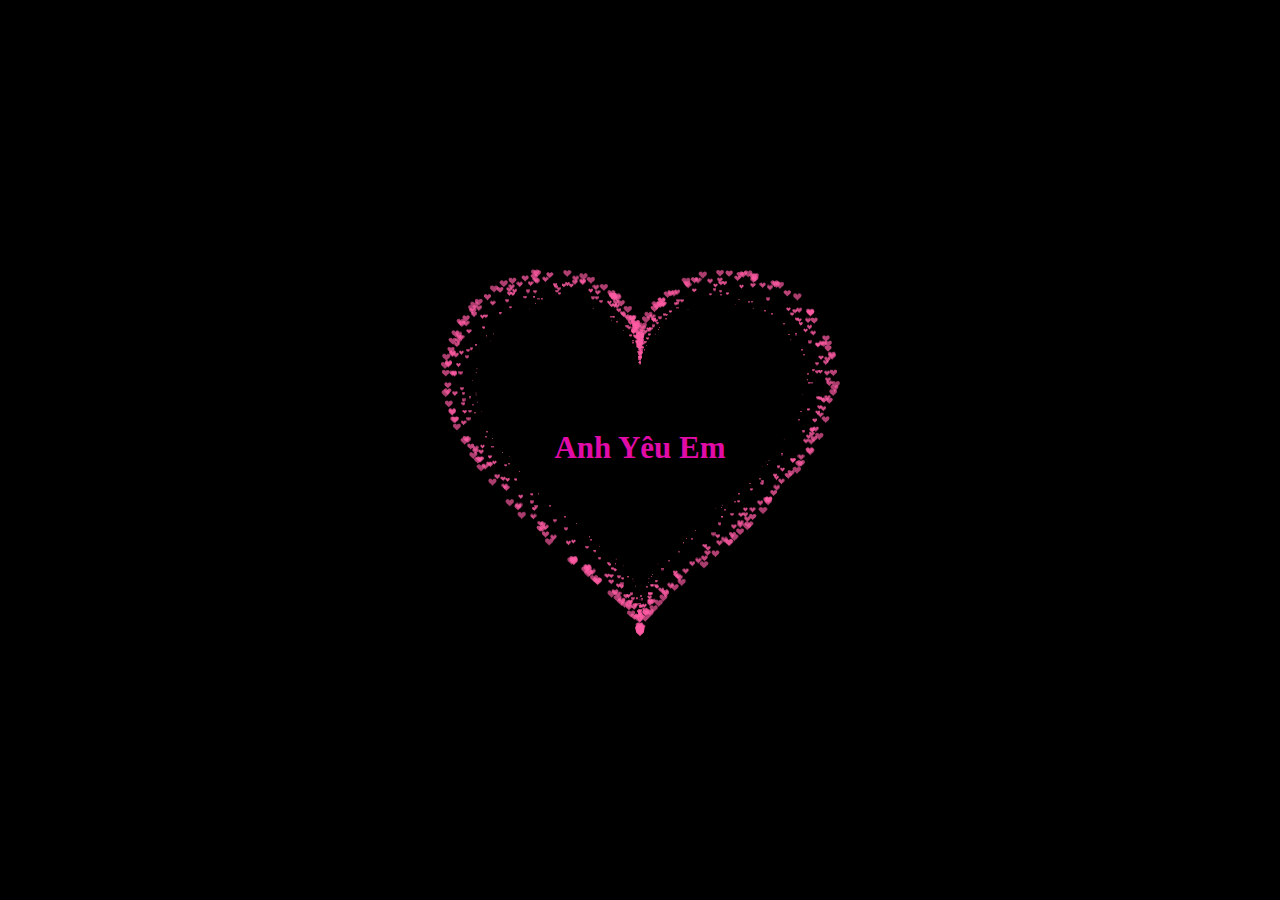
==== heart.html @ 0892c57d "heart page - 9/11/22" ====
<!DOCTYPE HTML PUBLIC "-//W3C//DTD HTML 4.0 Transitional//EN">
<HTML>
<HEAD>
    <TITLE> Heart </TITLE>
    <META NAME="Generator" CONTENT="EditPlus">
    <META NAME="Author" CONTENT="">
    <META NAME="Keywords" CONTENT="">
    <META NAME="Description" CONTENT="">
    <style>
        html,
        body {
            height: 100%;
            padding: 0;
            margin: 0;
            background: #000;
            display: flex;
            justify-content: center;
            align-items: center;
        }

        .box {
            width: 100%;
            position: absolute;
            top: 50%;
            left: 50%;
            transform: translate(-50%, -50%);
            display: flex;
            flex-direction: column;
        }

        canvas {
            position: absolute;
            width: 100%;
            height: 100%;
        }

        #pinkboard {
            position: relative;
            margin: auto;
            height: 500px;
            width: 500px;
            animation: animate 1.3s infinite;
        }

        #pinkboard:before,
        #pinkboard:after {
            content: '';
            position: absolute;
            background: #FF5CA4;
            width: 100px;
            height: 160px;
            border-top-left-radius: 50px;
            border-top-right-radius: 50px;
        }

        #pinkboard:before {
            left: 100px;
            transform: rotate(-45deg);
            transform-origin: 0 100%;
            box-shadow: 0 14px 28px rgba(0, 0, 0, 0.25),
                0 10px 10px rgba(0, 0, 0, 0.22);
        }

        #pinkboard:after {
            left: 0;
            transform: rotate(45deg);
            transform-origin: 100% 100%;
        }

        @keyframes animate {
            0% {
                transform: scale(1);
            }
            30% {
                transform: scale(.8);
            }
            60% {
                transform: scale(1.2);
            }
            100% {
                transform: scale(1);
            }
        }

        #text-content {
            /* margin-top: -500px; */
            background-color:rgb(0, 0, 0);
            width: 100%;
            color: rgb(225, 12, 168);
            font-size: 31px;
            font-weight: bold;
            display: flex;
            align-items: center;
            justify-content: center;
            margin-bottom: 5px;
            text-align: center;
            animation: animate 1.3s infinite;   
        }
    </style>

</HEAD>


<BODY>

    <div class="box">
        <canvas id="pinkboard"></canvas>
    </div>

    <script>

        /*
       * Settings
       */

        var settings = {
            particles: {
                length: 2000, // maximum amount of particles
                duration: 2, // particle duration in sec
                velocity: 100, // particle velocity in pixels/sec
                effect: -1.3, // play with this for a nice effect
                size: 13, // particle size in pixels
            },

        };

        /*
         * RequestAnimationFrame polyfill by Erik Möller
         */

        (function () { var b = 0; var c = ["ms", "moz", "webkit", "o"]; for (var a = 0; a < c.length && !window.requestAnimationFrame; ++a) { window.requestAnimationFrame = window[c[a] + "RequestAnimationFrame"]; window.cancelAnimationFrame = window[c[a] + "CancelAnimationFrame"] || window[c[a] + "CancelRequestAnimationFrame"] } if (!window.requestAnimationFrame) { window.requestAnimationFrame = function (h, e) { var d = new Date().getTime(); var f = Math.max(0, 16 - (d - b)); var g = window.setTimeout(function () { h(d + f) }, f); b = d + f; return g } } if (!window.cancelAnimationFrame) { window.cancelAnimationFrame = function (d) { clearTimeout(d) } } }());

        /*
         * Point class
         */

        var Point = (function () {

            function Point(x, y) {

                this.x = (typeof x !== 'undefined') ? x : 0;

                this.y = (typeof y !== 'undefined') ? y : 0;

            }

            Point.prototype.clone = function () {

                return new Point(this.x, this.y);

            };

            Point.prototype.length = function (length) {

                if (typeof length == 'undefined')

                    return Math.sqrt(this.x * this.x + this.y * this.y);

                this.normalize();

                this.x *= length;

                this.y *= length;

                return this;

            };

            Point.prototype.normalize = function () {

                var length = this.length();

                this.x /= length;

                this.y /= length;

                return this;

            };

            return Point;

        })();

        /*
        
         * Particle class
        
         */

        var Particle = (function () {

            function Particle() {

                this.position = new Point();

                this.velocity = new Point();

                this.acceleration = new Point();

                this.age = 0;

            }

            Particle.prototype.initialize = function (x, y, dx, dy) {

                this.position.x = x;

                this.position.y = y;

                this.velocity.x = dx;

                this.velocity.y = dy;

                this.acceleration.x = dx * settings.particles.effect;

                this.acceleration.y = dy * settings.particles.effect;

                this.age = 0;

            };

            Particle.prototype.update = function (deltaTime) {

                this.position.x += this.velocity.x * deltaTime;

                this.position.y += this.velocity.y * deltaTime;

                this.velocity.x += this.acceleration.x * deltaTime;

                this.velocity.y += this.acceleration.y * deltaTime;

                this.age += deltaTime;

            };

            Particle.prototype.draw = function (context, image) {

                function ease(t) {

                    return (--t) * t * t + 1;

                }

                var size = image.width * ease(this.age / settings.particles.duration);

                context.globalAlpha = 1 - this.age / settings.particles.duration;

                context.drawImage(image, this.position.x - size / 2, this.position.y - size / 2, size, size);

            };

            return Particle;

        })();

        /*
        
         * ParticlePool class
        
         */

        var ParticlePool = (function () {

            var particles,

                firstActive = 0,

                firstFree = 0,

                duration = settings.particles.duration;



            function ParticlePool(length) {

                // create and populate particle pool

                particles = new Array(length);

                for (var i = 0; i < particles.length; i++)

                    particles[i] = new Particle();

            }

            ParticlePool.prototype.add = function (x, y, dx, dy) {

                particles[firstFree].initialize(x, y, dx, dy);



                // handle circular queue

                firstFree++;

                if (firstFree == particles.length) firstFree = 0;

                if (firstActive == firstFree) firstActive++;

                if (firstActive == particles.length) firstActive = 0;

            };

            ParticlePool.prototype.update = function (deltaTime) {

                var i;



                // update active particles

                if (firstActive < firstFree) {

                    for (i = firstActive; i < firstFree; i++)

                        particles[i].update(deltaTime);

                }

                if (firstFree < firstActive) {

                    for (i = firstActive; i < particles.length; i++)

                        particles[i].update(deltaTime);

                    for (i = 0; i < firstFree; i++)

                        particles[i].update(deltaTime);

                }



                // remove inactive particles

                while (particles[firstActive].age >= duration && firstActive != firstFree) {

                    firstActive++;

                    if (firstActive == particles.length) firstActive = 0;

                }





            };

            ParticlePool.prototype.draw = function (context, image) {

                // draw active particles

                if (firstActive < firstFree) {

                    for (i = firstActive; i < firstFree; i++)

                        particles[i].draw(context, image);

                }

                if (firstFree < firstActive) {

                    for (i = firstActive; i < particles.length; i++)

                        particles[i].draw(context, image);

                    for (i = 0; i < firstFree; i++)

                        particles[i].draw(context, image);

                }

            };

            return ParticlePool;

        })();

        /*
        
         * Putting it all together
        
         */

        (function (canvas) {

            var context = canvas.getContext('2d'),

                particles = new ParticlePool(settings.particles.length),

                particleRate = settings.particles.length / settings.particles.duration, // particles/sec

                time;



            // get point on heart with -PI <= t <= PI

            function pointOnHeart(t) {

                return new Point(

                    160 * Math.pow(Math.sin(t), 3),

                    130 * Math.cos(t) - 50 * Math.cos(2 * t) - 20 * Math.cos(3 * t) - 10 * Math.cos(4 * t) + 25

                );

            }



            // creating the particle image using a dummy canvas

            var image = (function () {

                var canvas = document.createElement('canvas'),

                    context = canvas.getContext('2d');

                canvas.width = settings.particles.size;

                canvas.height = settings.particles.size;

                // helper function to create the path

                function to(t) {

                    var point = pointOnHeart(t);

                    point.x = settings.particles.size / 2 + point.x * settings.particles.size / 350;

                    point.y = settings.particles.size / 2 - point.y * settings.particles.size / 350;

                    return point;

                }

                // create the path

                context.beginPath();

                var t = -Math.PI;

                var point = to(t);

                context.moveTo(point.x, point.y);

                while (t < Math.PI) {

                    t += 0.01; // baby steps!

                    point = to(t);

                    context.lineTo(point.x, point.y);

                }

                context.closePath();

                // create the fill

                context.fillStyle = '#FF5CA4';

                context.fill();

                // create the image

                var image = new Image();

                image.src = canvas.toDataURL();

                return image;

            })();



            // render that thing!

            function render() {

                // next animation frame

                requestAnimationFrame(render);



                // update time

                var newTime = new Date().getTime() / 1000,

                    deltaTime = newTime - (time || newTime);

                time = newTime;



                // clear canvas

                context.clearRect(0, 0, canvas.width, canvas.height);



                // create new particles

                var amount = particleRate * deltaTime;

                for (var i = 0; i < amount; i++) {

                    var pos = pointOnHeart(Math.PI - 2 * Math.PI * Math.random());

                    var dir = pos.clone().length(settings.particles.velocity);

                    particles.add(canvas.width / 2 + pos.x, canvas.height / 2 - pos.y, dir.x, -dir.y);

                }



                // update and draw particles

                particles.update(deltaTime);

                particles.draw(context, image);

            }



            // handle (re-)sizing of the canvas

            function onResize() {

                canvas.width = canvas.clientWidth;

                canvas.height = canvas.clientHeight;

            }

            window.onresize = onResize;



            // delay rendering bootstrap

            setTimeout(function () {

                onResize();

                render();

            }, 10);

        })(document.getElementById('pinkboard'));

    </script>

    <div class="center-text" id="text-content">
        Anh Yêu Em
    </div>

</BODY>

</HTML>
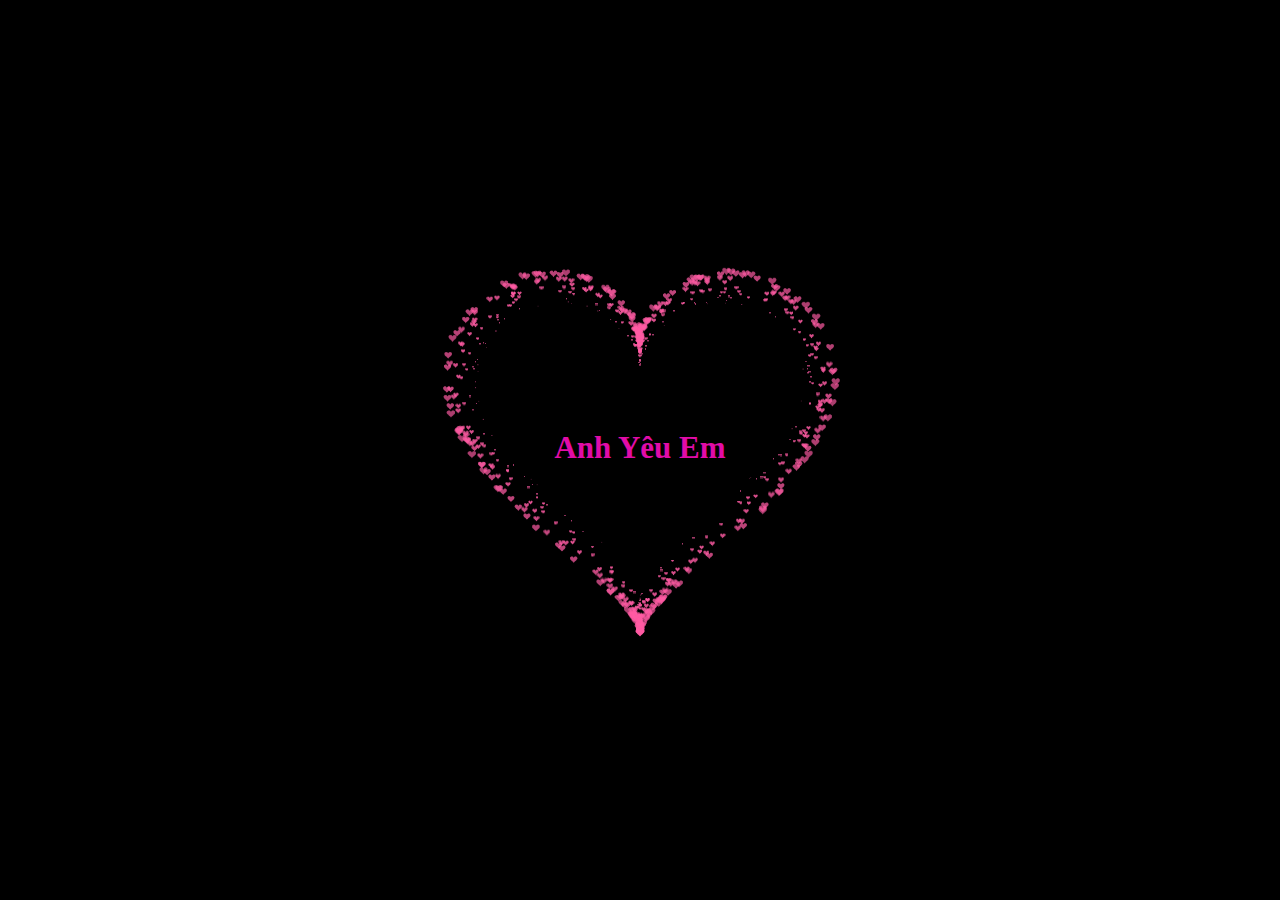
==== commit 566d9578: "bus-heart" ====
--- a/heart.html
+++ b/heart.html
@@ -1,567 +1,495 @@
-<!DOCTYPE HTML PUBLIC "-//W3C//DTD HTML 4.0 Transitional//EN">
-<HTML>
-<HEAD>
-    <TITLE> Heart </TITLE>
-    <META NAME="Generator" CONTENT="EditPlus">
-    <META NAME="Author" CONTENT="">
-    <META NAME="Keywords" CONTENT="">
-    <META NAME="Description" CONTENT="">
+<!DOCTYPE html PUBLIC "-//W3C//DTD HTML 4.0 Transitional//EN">
+<html>
+  <head>
+    <title>Heart</title>
+    <meta name="Generator" content="EditPlus" />
+    <meta name="Author" content="" />
+    <meta name="Keywords" content="" />
+    <meta name="Description" content="" />
     <style>
-        html,
-        body {
-            height: 100%;
-            padding: 0;
-            margin: 0;
-            background: #000;
-            display: flex;
-            justify-content: center;
-            align-items: center;
-        }
-
-        .box {
-            width: 100%;
-            position: absolute;
-            top: 50%;
-            left: 50%;
-            transform: translate(-50%, -50%);
-            display: flex;
-            flex-direction: column;
-        }
-
-        canvas {
-            position: absolute;
-            width: 100%;
-            height: 100%;
-        }
-
-        #pinkboard {
-            position: relative;
-            margin: auto;
-            height: 500px;
-            width: 500px;
-            animation: animate 1.3s infinite;
-        }
-
-        #pinkboard:before,
-        #pinkboard:after {
-            content: '';
-            position: absolute;
-            background: #FF5CA4;
-            width: 100px;
-            height: 160px;
-            border-top-left-radius: 50px;
-            border-top-right-radius: 50px;
-        }
-
-        #pinkboard:before {
-            left: 100px;
-            transform: rotate(-45deg);
-            transform-origin: 0 100%;
-            box-shadow: 0 14px 28px rgba(0, 0, 0, 0.25),
-                0 10px 10px rgba(0, 0, 0, 0.22);
-        }
-
-        #pinkboard:after {
-            left: 0;
-            transform: rotate(45deg);
-            transform-origin: 100% 100%;
-        }
-
-        @keyframes animate {
-            0% {
-                transform: scale(1);
-            }
-            30% {
-                transform: scale(.8);
-            }
-            60% {
-                transform: scale(1.2);
-            }
-            100% {
-                transform: scale(1);
-            }
-        }
-
-        #text-content {
-            /* margin-top: -500px; */
-            background-color:rgb(0, 0, 0);
-            width: 100%;
-            color: rgb(225, 12, 168);
-            font-size: 31px;
-            font-weight: bold;
-            display: flex;
-            align-items: center;
-            justify-content: center;
-            margin-bottom: 5px;
-            text-align: center;
-            animation: animate 1.3s infinite;   
-        }
+      html,
+      body {
+        height: 100%;
+        padding: 0;
+        margin: 0;
+        background: #000;
+        display: flex;
+        justify-content: center;
+        align-items: center;
+      }
+
+      .box {
+        width: 100%;
+        position: absolute;
+        top: 50%;
+        left: 50%;
+        transform: translate(-50%, -50%);
+        display: flex;
+        flex-direction: column;
+      }
+
+      canvas {
+        position: absolute;
+        width: 100%;
+        height: 100%;
+      }
+
+      #pinkboard {
+        position: relative;
+        margin: auto;
+        height: 500px;
+        width: 500px;
+        animation: animate 1.3s infinite;
+      }
+
+      #pinkboard:before,
+      #pinkboard:after {
+        content: "";
+        position: absolute;
+        background: #ff5ca4;
+        width: 100px;
+        height: 160px;
+        border-top-left-radius: 50px;
+        border-top-right-radius: 50px;
+      }
+
+      #pinkboard:before {
+        left: 100px;
+        transform: rotate(-45deg);
+        transform-origin: 0 100%;
+        box-shadow: 0 14px 28px rgba(0, 0, 0, 0.25),
+          0 10px 10px rgba(0, 0, 0, 0.22);
+      }
+
+      #pinkboard:after {
+        left: 0;
+        transform: rotate(45deg);
+        transform-origin: 100% 100%;
+      }
+
+      @keyframes animate {
+        0% {
+          transform: scale(1);
+        }
+        30% {
+          transform: scale(0.8);
+        }
+        60% {
+          transform: scale(1.2);
+        }
+        100% {
+          transform: scale(1);
+        }
+      }
+
+      #text-content {
+        /* margin-top: -500px; */
+        background-color: rgb(0, 0, 0);
+        width: 100%;
+        color: rgb(225, 12, 168);
+        font-size: 31px;
+        font-weight: bold;
+        display: flex;
+        align-items: center;
+        justify-content: center;
+        margin-bottom: 5px;
+        text-align: center;
+        animation: animate 1.3s infinite;
+      }
     </style>
-
-</HEAD>
-
-
-<BODY>
-
+  </head>
+
+  <body>
     <div class="box">
-        <canvas id="pinkboard"></canvas>
+      <canvas id="pinkboard"></canvas>
     </div>
 
     <script>
-
-        /*
+      /*
        * Settings
        */
 
-        var settings = {
-            particles: {
-                length: 2000, // maximum amount of particles
-                duration: 2, // particle duration in sec
-                velocity: 100, // particle velocity in pixels/sec
-                effect: -1.3, // play with this for a nice effect
-                size: 13, // particle size in pixels
-            },
-
-        };
-
-        /*
-         * RequestAnimationFrame polyfill by Erik Möller
+      var settings = {
+        particles: {
+          length: 2000, // maximum amount of particles
+          duration: 2, // particle duration in sec
+          velocity: 100, // particle velocity in pixels/sec
+          effect: -1.3, // play with this for a nice effect
+          size: 13, // particle size in pixels
+        },
+      };
+
+      /*
+       * RequestAnimationFrame polyfill by Erik Möller
+       */
+
+      (function () {
+        var b = 0;
+        var c = ["ms", "moz", "webkit", "o"];
+        for (var a = 0; a < c.length && !window.requestAnimationFrame; ++a) {
+          window.requestAnimationFrame = window[c[a] + "RequestAnimationFrame"];
+          window.cancelAnimationFrame =
+            window[c[a] + "CancelAnimationFrame"] ||
+            window[c[a] + "CancelRequestAnimationFrame"];
+        }
+        if (!window.requestAnimationFrame) {
+          window.requestAnimationFrame = function (h, e) {
+            var d = new Date().getTime();
+            var f = Math.max(0, 16 - (d - b));
+            var g = window.setTimeout(function () {
+              h(d + f);
+            }, f);
+            b = d + f;
+            return g;
+          };
+        }
+        if (!window.cancelAnimationFrame) {
+          window.cancelAnimationFrame = function (d) {
+            clearTimeout(d);
+          };
+        }
+      })();
+
+      /*
+       * Point class
+       */
+
+      var Point = (function () {
+        function Point(x, y) {
+          this.x = typeof x !== "undefined" ? x : 0;
+
+          this.y = typeof y !== "undefined" ? y : 0;
+        }
+
+        Point.prototype.clone = function () {
+          return new Point(this.x, this.y);
+        };
+
+        Point.prototype.length = function (length) {
+          if (typeof length == "undefined")
+            return Math.sqrt(this.x * this.x + this.y * this.y);
+
+          this.normalize();
+
+          this.x *= length;
+
+          this.y *= length;
+
+          return this;
+        };
+
+        Point.prototype.normalize = function () {
+          var length = this.length();
+
+          this.x /= length;
+
+          this.y /= length;
+
+          return this;
+        };
+
+        return Point;
+      })();
+
+      /*
+        
+         * Particle class
+        
          */
 
-        (function () { var b = 0; var c = ["ms", "moz", "webkit", "o"]; for (var a = 0; a < c.length && !window.requestAnimationFrame; ++a) { window.requestAnimationFrame = window[c[a] + "RequestAnimationFrame"]; window.cancelAnimationFrame = window[c[a] + "CancelAnimationFrame"] || window[c[a] + "CancelRequestAnimationFrame"] } if (!window.requestAnimationFrame) { window.requestAnimationFrame = function (h, e) { var d = new Date().getTime(); var f = Math.max(0, 16 - (d - b)); var g = window.setTimeout(function () { h(d + f) }, f); b = d + f; return g } } if (!window.cancelAnimationFrame) { window.cancelAnimationFrame = function (d) { clearTimeout(d) } } }());
-
-        /*
-         * Point class
+      var Particle = (function () {
+        function Particle() {
+          this.position = new Point();
+
+          this.velocity = new Point();
+
+          this.acceleration = new Point();
+
+          this.age = 0;
+        }
+
+        Particle.prototype.initialize = function (x, y, dx, dy) {
+          this.position.x = x;
+
+          this.position.y = y;
+
+          this.velocity.x = dx;
+
+          this.velocity.y = dy;
+
+          this.acceleration.x = dx * settings.particles.effect;
+
+          this.acceleration.y = dy * settings.particles.effect;
+
+          this.age = 0;
+        };
+
+        Particle.prototype.update = function (deltaTime) {
+          this.position.x += this.velocity.x * deltaTime;
+
+          this.position.y += this.velocity.y * deltaTime;
+
+          this.velocity.x += this.acceleration.x * deltaTime;
+
+          this.velocity.y += this.acceleration.y * deltaTime;
+
+          this.age += deltaTime;
+        };
+
+        Particle.prototype.draw = function (context, image) {
+          function ease(t) {
+            return --t * t * t + 1;
+          }
+
+          var size = image.width * ease(this.age / settings.particles.duration);
+
+          context.globalAlpha = 1 - this.age / settings.particles.duration;
+
+          context.drawImage(
+            image,
+            this.position.x - size / 2,
+            this.position.y - size / 2,
+            size,
+            size
+          );
+        };
+
+        return Particle;
+      })();
+
+      /*
+        
+         * ParticlePool class
+        
          */
 
-        var Point = (function () {
-
-            function Point(x, y) {
-
-                this.x = (typeof x !== 'undefined') ? x : 0;
-
-                this.y = (typeof y !== 'undefined') ? y : 0;
-
-            }
-
-            Point.prototype.clone = function () {
-
-                return new Point(this.x, this.y);
-
-            };
-
-            Point.prototype.length = function (length) {
-
-                if (typeof length == 'undefined')
-
-                    return Math.sqrt(this.x * this.x + this.y * this.y);
-
-                this.normalize();
-
-                this.x *= length;
-
-                this.y *= length;
-
-                return this;
-
-            };
-
-            Point.prototype.normalize = function () {
-
-                var length = this.length();
-
-                this.x /= length;
-
-                this.y /= length;
-
-                return this;
-
-            };
-
-            return Point;
-
+      var ParticlePool = (function () {
+        var particles,
+          firstActive = 0,
+          firstFree = 0,
+          duration = settings.particles.duration;
+
+        function ParticlePool(length) {
+          // create and populate particle pool
+
+          particles = new Array(length);
+
+          for (var i = 0; i < particles.length; i++)
+            particles[i] = new Particle();
+        }
+
+        ParticlePool.prototype.add = function (x, y, dx, dy) {
+          particles[firstFree].initialize(x, y, dx, dy);
+
+          // handle circular queue
+
+          firstFree++;
+
+          if (firstFree == particles.length) firstFree = 0;
+
+          if (firstActive == firstFree) firstActive++;
+
+          if (firstActive == particles.length) firstActive = 0;
+        };
+
+        ParticlePool.prototype.update = function (deltaTime) {
+          var i;
+
+          // update active particles
+
+          if (firstActive < firstFree) {
+            for (i = firstActive; i < firstFree; i++)
+              particles[i].update(deltaTime);
+          }
+
+          if (firstFree < firstActive) {
+            for (i = firstActive; i < particles.length; i++)
+              particles[i].update(deltaTime);
+
+            for (i = 0; i < firstFree; i++) particles[i].update(deltaTime);
+          }
+
+          // remove inactive particles
+
+          while (
+            particles[firstActive].age >= duration &&
+            firstActive != firstFree
+          ) {
+            firstActive++;
+
+            if (firstActive == particles.length) firstActive = 0;
+          }
+        };
+
+        ParticlePool.prototype.draw = function (context, image) {
+          // draw active particles
+
+          if (firstActive < firstFree) {
+            for (i = firstActive; i < firstFree; i++)
+              particles[i].draw(context, image);
+          }
+
+          if (firstFree < firstActive) {
+            for (i = firstActive; i < particles.length; i++)
+              particles[i].draw(context, image);
+
+            for (i = 0; i < firstFree; i++) particles[i].draw(context, image);
+          }
+        };
+
+        return ParticlePool;
+      })();
+
+      /*
+        
+         * Putting it all together
+        
+         */
+
+      (function (canvas) {
+        var context = canvas.getContext("2d"),
+          particles = new ParticlePool(settings.particles.length),
+          particleRate =
+            settings.particles.length / settings.particles.duration, // particles/sec
+          time;
+
+        // get point on heart with -PI <= t <= PI
+
+        function pointOnHeart(t) {
+          return new Point(
+            160 * Math.pow(Math.sin(t), 3),
+
+            130 * Math.cos(t) -
+              50 * Math.cos(2 * t) -
+              20 * Math.cos(3 * t) -
+              10 * Math.cos(4 * t) +
+              25
+          );
+        }
+
+        // creating the particle image using a dummy canvas
+
+        var image = (function () {
+          var canvas = document.createElement("canvas"),
+            context = canvas.getContext("2d");
+
+          canvas.width = settings.particles.size;
+
+          canvas.height = settings.particles.size;
+
+          // helper function to create the path
+
+          function to(t) {
+            var point = pointOnHeart(t);
+
+            point.x =
+              settings.particles.size / 2 +
+              (point.x * settings.particles.size) / 350;
+
+            point.y =
+              settings.particles.size / 2 -
+              (point.y * settings.particles.size) / 350;
+
+            return point;
+          }
+
+          // create the path
+
+          context.beginPath();
+
+          var t = -Math.PI;
+
+          var point = to(t);
+
+          context.moveTo(point.x, point.y);
+
+          while (t < Math.PI) {
+            t += 0.01; // baby steps!
+
+            point = to(t);
+
+            context.lineTo(point.x, point.y);
+          }
+
+          context.closePath();
+
+          // create the fill
+
+          context.fillStyle = "#FF5CA4";
+
+          context.fill();
+
+          // create the image
+
+          var image = new Image();
+
+          image.src = canvas.toDataURL();
+
+          return image;
         })();
 
-        /*
-        
-         * Particle class
-        
-         */
-
-        var Particle = (function () {
-
-            function Particle() {
-
-                this.position = new Point();
-
-                this.velocity = new Point();
-
-                this.acceleration = new Point();
-
-                this.age = 0;
-
-            }
-
-            Particle.prototype.initialize = function (x, y, dx, dy) {
-
-                this.position.x = x;
-
-                this.position.y = y;
-
-                this.velocity.x = dx;
-
-                this.velocity.y = dy;
-
-                this.acceleration.x = dx * settings.particles.effect;
-
-                this.acceleration.y = dy * settings.particles.effect;
-
-                this.age = 0;
-
-            };
-
-            Particle.prototype.update = function (deltaTime) {
-
-                this.position.x += this.velocity.x * deltaTime;
-
-                this.position.y += this.velocity.y * deltaTime;
-
-                this.velocity.x += this.acceleration.x * deltaTime;
-
-                this.velocity.y += this.acceleration.y * deltaTime;
-
-                this.age += deltaTime;
-
-            };
-
-            Particle.prototype.draw = function (context, image) {
-
-                function ease(t) {
-
-                    return (--t) * t * t + 1;
-
-                }
-
-                var size = image.width * ease(this.age / settings.particles.duration);
-
-                context.globalAlpha = 1 - this.age / settings.particles.duration;
-
-                context.drawImage(image, this.position.x - size / 2, this.position.y - size / 2, size, size);
-
-            };
-
-            return Particle;
-
-        })();
-
-        /*
-        
-         * ParticlePool class
-        
-         */
-
-        var ParticlePool = (function () {
-
-            var particles,
-
-                firstActive = 0,
-
-                firstFree = 0,
-
-                duration = settings.particles.duration;
-
-
-
-            function ParticlePool(length) {
-
-                // create and populate particle pool
-
-                particles = new Array(length);
-
-                for (var i = 0; i < particles.length; i++)
-
-                    particles[i] = new Particle();
-
-            }
-
-            ParticlePool.prototype.add = function (x, y, dx, dy) {
-
-                particles[firstFree].initialize(x, y, dx, dy);
-
-
-
-                // handle circular queue
-
-                firstFree++;
-
-                if (firstFree == particles.length) firstFree = 0;
-
-                if (firstActive == firstFree) firstActive++;
-
-                if (firstActive == particles.length) firstActive = 0;
-
-            };
-
-            ParticlePool.prototype.update = function (deltaTime) {
-
-                var i;
-
-
-
-                // update active particles
-
-                if (firstActive < firstFree) {
-
-                    for (i = firstActive; i < firstFree; i++)
-
-                        particles[i].update(deltaTime);
-
-                }
-
-                if (firstFree < firstActive) {
-
-                    for (i = firstActive; i < particles.length; i++)
-
-                        particles[i].update(deltaTime);
-
-                    for (i = 0; i < firstFree; i++)
-
-                        particles[i].update(deltaTime);
-
-                }
-
-
-
-                // remove inactive particles
-
-                while (particles[firstActive].age >= duration && firstActive != firstFree) {
-
-                    firstActive++;
-
-                    if (firstActive == particles.length) firstActive = 0;
-
-                }
-
-
-
-
-
-            };
-
-            ParticlePool.prototype.draw = function (context, image) {
-
-                // draw active particles
-
-                if (firstActive < firstFree) {
-
-                    for (i = firstActive; i < firstFree; i++)
-
-                        particles[i].draw(context, image);
-
-                }
-
-                if (firstFree < firstActive) {
-
-                    for (i = firstActive; i < particles.length; i++)
-
-                        particles[i].draw(context, image);
-
-                    for (i = 0; i < firstFree; i++)
-
-                        particles[i].draw(context, image);
-
-                }
-
-            };
-
-            return ParticlePool;
-
-        })();
-
-        /*
-        
-         * Putting it all together
-        
-         */
-
-        (function (canvas) {
-
-            var context = canvas.getContext('2d'),
-
-                particles = new ParticlePool(settings.particles.length),
-
-                particleRate = settings.particles.length / settings.particles.duration, // particles/sec
-
-                time;
-
-
-
-            // get point on heart with -PI <= t <= PI
-
-            function pointOnHeart(t) {
-
-                return new Point(
-
-                    160 * Math.pow(Math.sin(t), 3),
-
-                    130 * Math.cos(t) - 50 * Math.cos(2 * t) - 20 * Math.cos(3 * t) - 10 * Math.cos(4 * t) + 25
-
-                );
-
-            }
-
-
-
-            // creating the particle image using a dummy canvas
-
-            var image = (function () {
-
-                var canvas = document.createElement('canvas'),
-
-                    context = canvas.getContext('2d');
-
-                canvas.width = settings.particles.size;
-
-                canvas.height = settings.particles.size;
-
-                // helper function to create the path
-
-                function to(t) {
-
-                    var point = pointOnHeart(t);
-
-                    point.x = settings.particles.size / 2 + point.x * settings.particles.size / 350;
-
-                    point.y = settings.particles.size / 2 - point.y * settings.particles.size / 350;
-
-                    return point;
-
-                }
-
-                // create the path
-
-                context.beginPath();
-
-                var t = -Math.PI;
-
-                var point = to(t);
-
-                context.moveTo(point.x, point.y);
-
-                while (t < Math.PI) {
-
-                    t += 0.01; // baby steps!
-
-                    point = to(t);
-
-                    context.lineTo(point.x, point.y);
-
-                }
-
-                context.closePath();
-
-                // create the fill
-
-                context.fillStyle = '#FF5CA4';
-
-                context.fill();
-
-                // create the image
-
-                var image = new Image();
-
-                image.src = canvas.toDataURL();
-
-                return image;
-
-            })();
-
-
-
-            // render that thing!
-
-            function render() {
-
-                // next animation frame
-
-                requestAnimationFrame(render);
-
-
-
-                // update time
-
-                var newTime = new Date().getTime() / 1000,
-
-                    deltaTime = newTime - (time || newTime);
-
-                time = newTime;
-
-
-
-                // clear canvas
-
-                context.clearRect(0, 0, canvas.width, canvas.height);
-
-
-
-                // create new particles
-
-                var amount = particleRate * deltaTime;
-
-                for (var i = 0; i < amount; i++) {
-
-                    var pos = pointOnHeart(Math.PI - 2 * Math.PI * Math.random());
-
-                    var dir = pos.clone().length(settings.particles.velocity);
-
-                    particles.add(canvas.width / 2 + pos.x, canvas.height / 2 - pos.y, dir.x, -dir.y);
-
-                }
-
-
-
-                // update and draw particles
-
-                particles.update(deltaTime);
-
-                particles.draw(context, image);
-
-            }
-
-
-
-            // handle (re-)sizing of the canvas
-
-            function onResize() {
-
-                canvas.width = canvas.clientWidth;
-
-                canvas.height = canvas.clientHeight;
-
-            }
-
-            window.onresize = onResize;
-
-
-
-            // delay rendering bootstrap
-
-            setTimeout(function () {
-
-                onResize();
-
-                render();
-
-            }, 10);
-
-        })(document.getElementById('pinkboard'));
-
+        // render that thing!
+
+        function render() {
+          // next animation frame
+
+          requestAnimationFrame(render);
+
+          // update time
+
+          var newTime = new Date().getTime() / 1000,
+            deltaTime = newTime - (time || newTime);
+
+          time = newTime;
+
+          // clear canvas
+
+          context.clearRect(0, 0, canvas.width, canvas.height);
+
+          // create new particles
+
+          var amount = particleRate * deltaTime;
+
+          for (var i = 0; i < amount; i++) {
+            var pos = pointOnHeart(Math.PI - 2 * Math.PI * Math.random());
+
+            var dir = pos.clone().length(settings.particles.velocity);
+
+            particles.add(
+              canvas.width / 2 + pos.x,
+              canvas.height / 2 - pos.y,
+              dir.x,
+              -dir.y
+            );
+          }
+
+          // update and draw particles
+
+          particles.update(deltaTime);
+
+          particles.draw(context, image);
+        }
+
+        // handle (re-)sizing of the canvas
+
+        function onResize() {
+          canvas.width = canvas.clientWidth;
+
+          canvas.height = canvas.clientHeight;
+        }
+
+        window.onresize = onResize;
+
+        // delay rendering bootstrap
+
+        setTimeout(function () {
+          onResize();
+
+          render();
+        }, 10);
+      })(document.getElementById("pinkboard"));
     </script>
 
-    <div class="center-text" id="text-content">
-        Anh Yêu Em
-    </div>
-
-</BODY>
-
-</HTML>+    <div class="center-text" id="text-content">Anh Yêu Em</div>
+  </body>
+</html>
